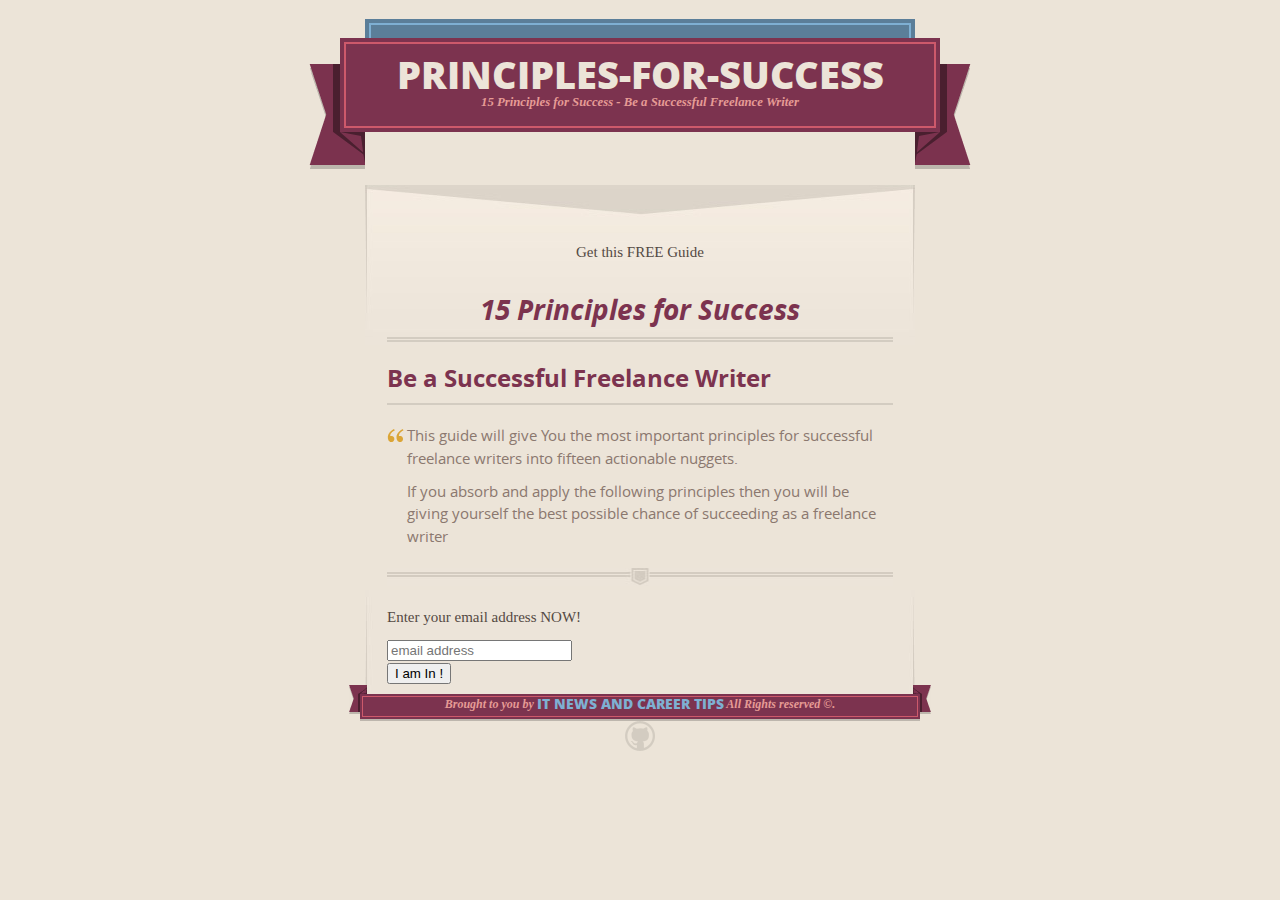
==== thank-you.html @ bd9479eb "Rename thank-you to thank-you.html" ====
<!DOCTYPE html>
<html>
  <head>
    <meta charset='utf-8'>
    <meta http-equiv="X-UA-Compatible" content="chrome=1">
    <meta name="viewport" content="width=640">

    <link rel="stylesheet" href="stylesheets/core.css" media="screen">
    <link rel="stylesheet" href="stylesheets/mobile.css" media="handheld, only screen and (max-device-width:640px)">
    <link rel="stylesheet" href="stylesheets/github-light.css">

    <script type="text/javascript" src="javascripts/modernizr.js"></script>
    <script type="text/javascript" src="https://ajax.googleapis.com/ajax/libs/jquery/1.7.1/jquery.min.js"></script>
    <script type="text/javascript" src="javascripts/headsmart.min.js"></script>
    <script type="text/javascript">
      $(document).ready(function () {
        $('#main_content').headsmart()
      })
    </script>
    <title>Principles-for-success by rachidien</title>
  </head>

  <body>
    <div class="shell">

      <header>
        <span class="ribbon-outer">
          <span class="ribbon-inner">
            <h1>Principles-for-success</h1>
            <h2>15 Principles for Success - Be a Successful Freelance Writer</h2>
          </span>
          <span class="left-tail"></span>
          <span class="right-tail"></span>
        </span>
      </header>

      <section id="downloads">
        <span class="inner">
        
        </span>
      </section>


      <span class="banner-fix"></span>


      <section id="main_content">
        <p class="centering">Get this FREE Guide</p>

<h1>
<a id="15-principles-for-success" class="anchor" href="#15-principles-for-success" aria-hidden="true"><span class="octicon octicon-link"></span></a>15 Principles for Success</h1>

<h2>
<a id="be-a-successful-freelance-writer" class="anchor" href="#be-a-successful-freelance-writer" aria-hidden="true"><span class="octicon octicon-link"></span></a>Be a Successful Freelance Writer</h2>

<blockquote>
<p>This guide will give You the most important principles for successful freelance writers into fifteen actionable nuggets.</p>

<p>If you absorb and apply the following principles then you will be giving yourself the best possible chance of succeeding as a freelance writer</p>
</blockquote>

<hr>

<p>Enter your email address NOW!</p>
<!-- Begin MailChimp Signup Form -->
<link href="//cdn-images.mailchimp.com/embedcode/slim-081711.css" rel="stylesheet" type="text/css">

<div id="mc_embed_signup">
<form action="//blogspot.us7.list-manage.com/subscribe/post?u=6d88fb4de5b07fd48c6fc102f&amp;id=ac1850b405" method="post" id="mc-embedded-subscribe-form" name="mc-embedded-subscribe-form" class="validate" target="_blank" novalidate>
    <div id="mc_embed_signup_scroll">
	<input type="email" value="" name="EMAIL" class="email" id="mce-EMAIL" placeholder="email address" required>
    <!-- real people should not fill this in and expect good things - do not remove this or risk form bot signups-->
    <div style="position: absolute; left: -5000px;" aria-hidden="true"><input type="text" name="b_6d88fb4de5b07fd48c6fc102f_ac1850b405" tabindex="-1" value=""></div>
    <div class="clear"><input type="submit" value="I am In !" name="subscribe" id="mc-embedded-subscribe" class="button"></div>
    </div>
</form>
</div>

<!--End mc_embed_signup-->
      </section>

      <footer>
        <span class="ribbon-outer">
          <span class="ribbon-inner">
            <p>Brought to you by <a href="http://it-n-careerz.blogspot.com/">IT News and Career Tips</a> All Rights reserved &copy;.</p>
          </span>
          <span class="left-tail"></span>
          <span class="right-tail"></span>
        </span>
        <span class="octocat"></span>
      </footer>

    </div>

  <script type="text/javascript"> 
  var _racb = _racb || []; 
  _racb.push(["c", 618]); 
  _racb.push(["cc", "jhHp28NLFUG0bfMViotKy13847"]); 
  _racb.push(["t", 1]); 
  (function() { 
    var rac = document.createElement("script"); rac.type = "text/javascript"; rac.async = true; 
    rac.src = ("https:" == document.location.protocol ? "https://" : "http://") + "referraladmin.com/js/racb.js"; 
    var s = document.getElementsByTagName("script")[0]; s.parentNode.insertBefore(rac, s); 
  })(); 
</script> 
  
  </body>
</html>
---- stylesheets/core.css ----
@import url("screen.css");
@import url("non-screen.css") handheld;
@import url("non-screen.css") only screen and (max-device-width:640px);
---- stylesheets/mobile.css ----
/* Generated by Font Squirrel (http://www.fontsquirrel.com) on February 9, 2012 */


@font-face {
  font-family: 'Open Sans';
  src: url('../fonts/opensans-regular-webfont.eot');
  src: url('../fonts/opensans-regular-webfont.eot?#iefix') format('embedded-opentype'),
       url('../fonts/opensans-regular-webfont.woff') format('woff'),
       url('../fonts/opensans-regular-webfont.ttf') format('truetype'),
       url('../fonts/opensans-regular-webfont.svg#OpenSansRegular') format('svg');
  font-weight: normal;
  font-style: normal;
}

@font-face {
  font-family: 'Open Sans';
  src: url('../fonts/opensans-italic-webfont.eot');
  src: url('../fonts/opensans-italic-webfont.eot?#iefix') format('embedded-opentype'),
       url('../fonts/opensans-italic-webfont.woff') format('woff'),
       url('../fonts/opensans-italic-webfont.ttf') format('truetype'),
       url('../fonts/opensans-italic-webfont.svg#OpenSansItalic') format('svg');
  font-weight: normal;
  font-style: italic;
}

@font-face {
  font-family: 'Open Sans';
  src: url('../fonts/opensans-bold-webfont.eot');
  src: url('../fonts/opensans-bold-webfont.eot?#iefix') format('embedded-opentype'),
       url('../fonts/opensans-bold-webfont.woff') format('woff'),
       url('../fonts/opensans-bold-webfont.ttf') format('truetype'),
       url('../fonts/opensans-bold-webfont.svg#OpenSansBold') format('svg');
  font-weight: bold;
  font-style: normal;
}

@font-face {
  font-family: 'Open Sans';
  src: url('../fonts/opensans-bolditalic-webfont.eot');
  src: url('../fonts/opensans-bolditalic-webfont.eot?#iefix') format('embedded-opentype'),
       url('../fonts/opensans-bolditalic-webfont.woff') format('woff'),
       url('../fonts/opensans-bolditalic-webfont.ttf') format('truetype'),
       url('../fonts/opensans-bolditalic-webfont.svg#OpenSansBoldItalic') format('svg');
  font-weight: bold;
  font-style: italic;
}

@font-face {
  font-family: 'Open Sans';
  src: url('../fonts/opensans-extrabold-webfont.eot');
  src: url('../fonts/opensans-extrabold-webfont.eot?#iefix') format('embedded-opentype'),
       url('../fonts/opensans-extrabold-webfont.woff') format('woff'),
       url('../fonts/opensans-extrabold-webfont.ttf') format('truetype'),
       url('../fonts/opensans-extrabold-webfont.svg#OpenSansExtrabold') format('svg');
  font-weight: bolder;
  font-style: normal;
}


/* http://meyerweb.com/eric/tools/css/reset/ 
   v2.0 | 20110126
   License: none (public domain)
*/

html, body, div, span, applet, object, iframe,
h1, h2, h3, h4, h5, h6, p, blockquote, pre,
a, abbr, acronym, address, big, cite, code,
del, dfn, em, img, ins, kbd, q, s, samp,
small, strike, strong, sub, sup, tt, var,
b, u, i, center,
dl, dt, dd, ol, ul, li,
fieldset, form, label, legend,
table, caption, tbody, tfoot, thead, tr, th, td,
article, aside, canvas, details, embed, 
figure, figcaption, footer, header, hgroup, 
menu, nav, output, ruby, section, summary,
time, mark, audio, video {
  margin: 0;
  padding: 0;
  border: 0;
  font-size: 100%;
  font: inherit;
  vertical-align: baseline;
}
/* HTML5 display-role reset for older browsers */
article, aside, details, figcaption, figure, 
footer, header, hgroup, menu, nav, section {
  display: block;
}
body {
  line-height: 1;
}
ol, ul {
  list-style: none;
}
blockquote, q {
  quotes: none;
}
blockquote:before, blockquote:after,
q:before, q:after {
  content: '';
  content: none;
}
table {
  border-collapse: collapse;
  border-spacing: 0;
}

header, footer, section {
  display: block;
  position: relative;
}

/* STYLES */

div.shell {
  display: block;
  width: 640px;
  margin: 0 auto;
}

a#forkme_banner {
  display: none;
}

/* header */

header {
  position: relative;
  z-index: 2;
  margin: 0;
  max-width: 640px;
  top: 51px;
}

header span.ribbon-inner {
  position: relative;
  display: block;
  background-color: #cd596b;
  border: 8px solid #7c334f;
  padding: 6px;
  z-index: 1;
}

header span.left-tail, header span.right-tail {
  position: relative;
  display: block;
  width: 19px;
  height: 10px;
  background: transparent url(../images/ribbon-tail-sprite-2x.png) 0 0 no-repeat;
  position: absolute;
  bottom: -10px;
  z-index: 0;
}

header span.left-tail {
  background-position: 0 0;
  left: 0;
}

header span.right-tail {
  background-position: -19px 0;
  right: 0;
}

header h1 {
  background-color: #7c334f;
  font-size: 2em;
  font-weight: bolder;
  font-style: normal;
  text-transform: uppercase;
  color: #ece4d8;
  text-align: center;
  line-height:1;  
  padding: 14px 20px 0;
}

header h2 {
  background-color: #7c334f;
  font: bold italic .85em/1.5 Georgia, Times, “Times New Roman”, serif;
  color: #e69b95;
  padding-bottom: 14px;
  margin-top: -3px;
  text-align: center;
}

section#downloads {
  position: relative;
  display: block;
  height: 171px;
  width: 602px;
  padding-bottom: 150px;
  margin: 51px auto -250px;
  z-index: 1;
  background: transparent url(../images/shield.png) center 0 no-repeat;
}

section#downloads a {
  display: none;
}

span.banner-fix {
  background: transparent url(../images/shield-fallback.png) center top no-repeat;
  display: block;
  height: 31px;
  position: absolute;
  width: 640px;
  top: 20px;

}

section#main_content {
  z-index: 2;
  padding: 20px 40px 0;
  min-height:185px;
}

/* footer */

footer {
  background: none;
  padding-top: 104px;
  margin: -94px auto 40px;
  max-width:640px;
  text-align: center;
}

footer span.ribbon-outer {
  display: block;
  position: relative;
  border-bottom: 2px solid #bdb6ad;
}

footer span.ribbon-inner {
  position: relative;
  display: block;
  background-color: #cd596b;
  border: 8px solid #7c334f;
  padding: 6px;
  z-index: 1;
}

footer p {
  font-family: 'Open Sans', sans-serif;
  font-weight: bold;
  font-size: .6em;
  color: #8b786f;
}

footer a {
  color: #cd596b;
}

footer span.ribbon-inner p {
  background-color: #7c334f;
  margin: 0;
  color: #e69b95;
  font: bold italic 22px/1 Georgia, Times, “Times New Roman”, serif;
  height: auto;
  line-height: 1.1;
  padding: 20px 0px 10px;
}

footer span.ribbon-inner a {
  display: block;
  position: relative;
  bottom: 0;
  color: #7eb0d2;
  font-family: 'Open Sans', sans-serif;
  text-transform: uppercase;
  font-style: normal;
  font-weight: bolder;
  font-size: 38px;
  padding-bottom: 10px;
}

footer span.ribbon-inner a:hover {
  color: #7eb0d2;
}

footer span.left-tail, footer span.right-tail {
  position: relative;
  display: block;
  width: 23px;
  height: 126px;
  background: transparent url(../images/small-ribbon-tail-sprite-2x.png) 0 0 no-repeat;
  position: absolute;
  top: -126px;
  z-index: 0;
}

footer span.left-tail {
  background-position: 0 0;
  left: 0;
}

footer span.right-tail {
  background-position: -23px 0;
  right: 0;
}

footer span.octocat {
  background: transparent url(../images/octocat-2x.png) 0 0 no-repeat;
  display: block;
  width: 60px;
  height: 60px;
  margin: 20px auto 0;}

/* content */

body {
  background: #ece4d8;
  font: normal normal 30px/1.5 Georgia, Palatino,” Palatino Linotype”, Times, “Times New Roman”, serif;
  color: #544943;
  -webkit-font-smoothing: antialiased;
}

a, a:hover {
  color: #417090;
}

a {
  text-decoration: none;
}

a:hover {
  text-decoration: underline;
}

h1,h2,h3,h4,h5,h6 {
  font-family: 'Open Sans', sans-serif;
  font-weight: bold;
}

p {
  margin: .7em 0 0;
}

strong {
  font-weight: bold;
}

em {
  font-style: italic;
}

ol {
  margin: .7em 0;
  list-style-type: decimal;
  padding-left: 1.35em;
}

ul {
  margin: .7em 0;
  padding-left: 1.35em;
}

ul li {
  padding-left: 20px;
  background: transparent url(../images/chevron-2x.png) left 15px no-repeat;
}

blockquote {
  font-family: 'Open Sans', sans-serif;
  margin: 20px 0;
  color: #8b786f;
  padding-left: 1.35em;
  background: transparent url('../images/blockquote-gfx-2x.png') 0 8px no-repeat;
}

img {
  -webkit-box-shadow: 0px 4px 0px #bdb6ad;
  -moz-box-shadow: 0px 4px 0px #bdb6ad;
  box-shadow: 0px 4px 0px #bdb6ad;
  border: 4px solid #fff6e9;
  max-width: 556px;
}

hr {
  border: none;
  outline: none;
  height: 42px;
  background: transparent url('../images/hr-2x.jpg') center center repeat-x;
  margin: 0 0 20px;
}

code {
  background: #fff6e9;
  font: normal normal .9em/1.7 "Lucida Sans Typewriter", "Lucida Console", Monaco, "Bitstream Vera Sans Mono", monospace;
  padding: 0 5px 1px;
}

pre {
  margin: 10px 0 20px;
  padding: .7em;
  background: #fff6e9;
  border-bottom: 4px solid #bdb6ad;
  font: normal normal .9em/1.7 "Lucida Sans Typewriter", "Lucida Console", Monaco, "Bitstream Vera Sans Mono", monospace;
  overflow: auto;
}

table {
  background: #fff6e9;
  display: table;
  width: 100%;
  border-collapse: separate;
  border-bottom: 4px solid #bdb6ad;
  margin: 10px 0;
}

tr {
  display: table-row;
}

th {
  display: table-cell;
  padding: 2px 10px;
  border: solid #ece4d8;
  border-width: 0 4px 4px 0;
  color: #cd596b;
  font-family: 'Open Sans', sans-serif;
  font-weight: bold;
  font-size: .85em;
}

td {
  display: table-cell;
  padding: 0 .7em;
  border: solid #ece4d8;
  border-width: 0 4px 4px 0;
}

td:last-child, th:last-child {
  border-right: none;
}

tr:last-child td {
  border-bottom: none;
}

dl {
  margin: .7em 0 20px;
}

dt {
  font-family: 'Open Sans', sans-serif;
  font-weight: bold;
}

dd {
  padding-left: 1.35em;
}

dd p:first-child {
  margin-top: 0;
}

/* Content based headers */

#main_content > .header-level-1:first-child,
#main_content > .header-level-2:first-child,
#main_content > .header-level-3:first-child,
#main_content > .header-level-4:first-child,
#main_content > .header-level-5:first-child,
#main_content > .header-level-6:first-child {
  margin-top: 0;
}

.header-level-1 {
  font-size: 1.85em;
  border-bottom: .2em double #d3ccc1;
  color: #7c334f;
  text-align: center;
  font-style: italic;
  margin: 1.1em 0 .38em;
  line-height: 1.2;
  padding-bottom: 10px
}

.header-level-2 {
  font-size: 1.58em;
  color: #7c334f;
  margin: .95em 0 .5em;
  border-bottom: .1em solid #D3CCC1;
  line-height: 1.2;
  padding-bottom: 10px
}

.header-level-3 {
  margin: 20px 0 10px;
  font-size: 1.45em;
}

.header-level-4 {
  margin: .6em 0;
  font-size: 1.2em;
  color: #cd596b;
}

.header-level-5 {
  margin: .7em 0;
  font-size: 1em;
  color: #8b786f;
}

.header-level-6 {
  margin: .8em 0;
  font-size: .85em;
  font-style: italic;
}
---- stylesheets/github-light.css ----
/*
   Copyright 2014 GitHub Inc.

   Licensed under the Apache License, Version 2.0 (the "License");
   you may not use this file except in compliance with the License.
   You may obtain a copy of the License at

       http://www.apache.org/licenses/LICENSE-2.0

   Unless required by applicable law or agreed to in writing, software
   distributed under the License is distributed on an "AS IS" BASIS,
   WITHOUT WARRANTIES OR CONDITIONS OF ANY KIND, either express or implied.
   See the License for the specific language governing permissions and
   limitations under the License.

*/

.pl-c /* comment */ {
  color: #969896;
}

.pl-c1      /* constant, markup.raw, meta.diff.header, meta.module-reference, meta.property-name, support, support.constant, support.variable, variable.other.constant */,
.pl-s .pl-v /* string variable */ {
  color: #0086b3;
}

.pl-e  /* entity */,
.pl-en /* entity.name */ {
  color: #795da3;
}

.pl-s .pl-s1 /* string source */,
.pl-smi      /* storage.modifier.import, storage.modifier.package, storage.type.java, variable.other, variable.parameter.function */ {
  color: #333;
}

.pl-ent /* entity.name.tag */ {
  color: #63a35c;
}

.pl-k /* keyword, storage, storage.type */ {
  color: #a71d5d;
}

.pl-pds              /* punctuation.definition.string, string.regexp.character-class */,
.pl-s                /* string */,
.pl-s .pl-pse .pl-s1 /* string punctuation.section.embedded source */,
.pl-sr               /* string.regexp */,
.pl-sr .pl-cce       /* string.regexp constant.character.escape */,
.pl-sr .pl-sra       /* string.regexp string.regexp.arbitrary-repitition */,
.pl-sr .pl-sre       /* string.regexp source.ruby.embedded */ {
  color: #183691;
}

.pl-v /* variable */ {
  color: #ed6a43;
}

.pl-id /* invalid.deprecated */ {
  color: #b52a1d;
}

.pl-ii /* invalid.illegal */ {
  background-color: #b52a1d;
  color: #f8f8f8;
}

.pl-sr .pl-cce /* string.regexp constant.character.escape */ {
  color: #63a35c;
  font-weight: bold;
}

.pl-ml /* markup.list */ {
  color: #693a17;
}

.pl-mh        /* markup.heading */,
.pl-mh .pl-en /* markup.heading entity.name */,
.pl-ms        /* meta.separator */ {
  color: #1d3e81;
  font-weight: bold;
}

.pl-mq /* markup.quote */ {
  color: #008080;
}

.pl-mi /* markup.italic */ {
  color: #333;
  font-style: italic;
}

.pl-mb /* markup.bold */ {
  color: #333;
  font-weight: bold;
}

.pl-md /* markup.deleted, meta.diff.header.from-file */ {
  background-color: #ffecec;
  color: #bd2c00;
}

.pl-mi1 /* markup.inserted, meta.diff.header.to-file */ {
  background-color: #eaffea;
  color: #55a532;
}

.pl-mdr /* meta.diff.range */ {
  color: #795da3;
  font-weight: bold;
}

.pl-mo /* meta.output */ {
  color: #1d3e81;
}
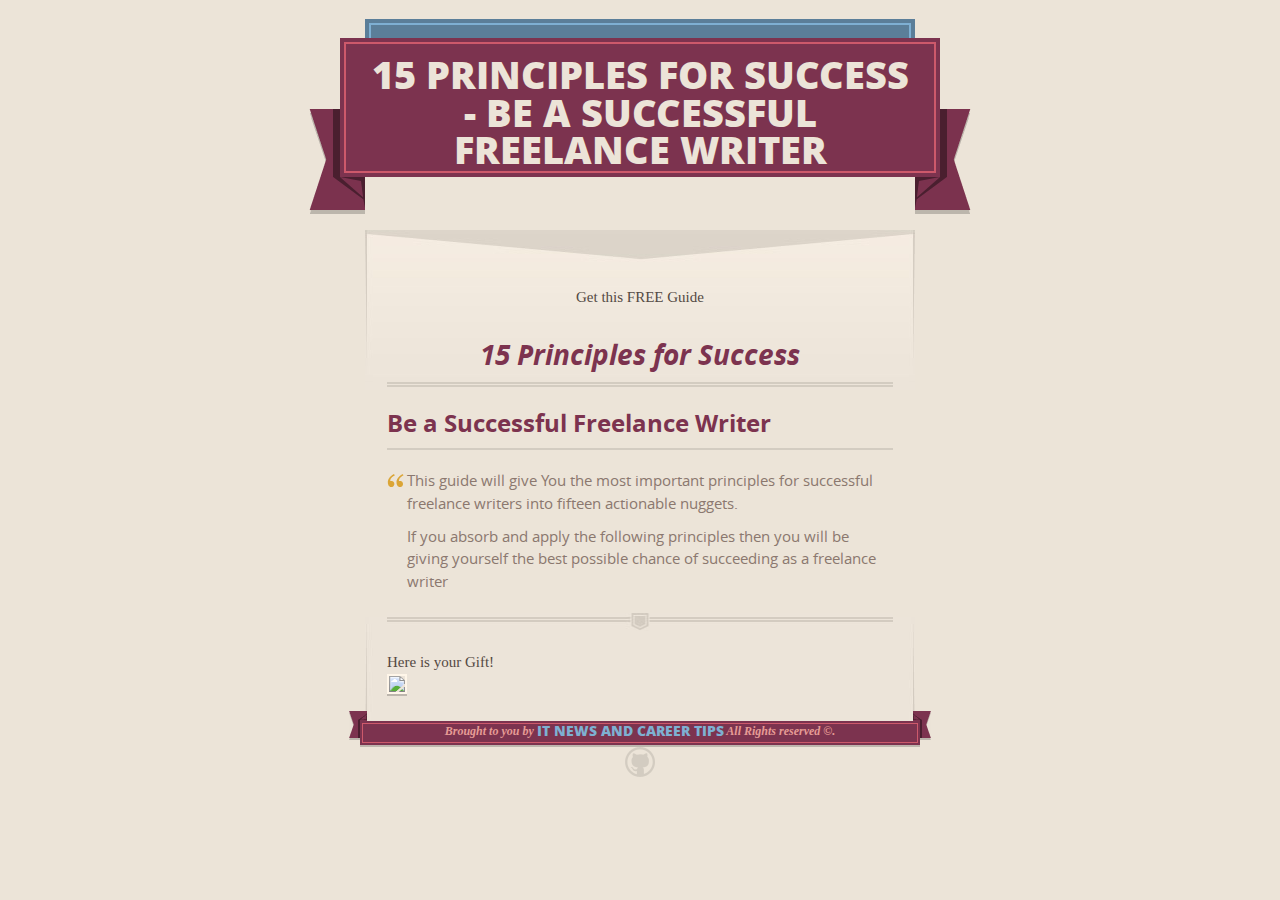
==== commit e0c007fc: "Update thank-you.html" ====
--- a/thank-you.html
+++ b/thank-you.html
@@ -17,7 +17,7 @@
         $('#main_content').headsmart()
       })
     </script>
-    <title>Principles-for-success by rachidien</title>
+    <title>15 Principles for success</title>
   </head>
 
   <body>
@@ -26,8 +26,7 @@
       <header>
         <span class="ribbon-outer">
           <span class="ribbon-inner">
-            <h1>Principles-for-success</h1>
-            <h2>15 Principles for Success - Be a Successful Freelance Writer</h2>
+            <h1>15 Principles for Success - Be a Successful Freelance Writer</h1>
           </span>
           <span class="left-tail"></span>
           <span class="right-tail"></span>
@@ -36,7 +35,7 @@
 
       <section id="downloads">
         <span class="inner">
-        
+            
         </span>
       </section>
 
@@ -61,22 +60,12 @@
 
 <hr>
 
-<p>Enter your email address NOW!</p>
+<p>Here is your Gift!
+<br>
 <!-- Begin MailChimp Signup Form -->
-<link href="//cdn-images.mailchimp.com/embedcode/slim-081711.css" rel="stylesheet" type="text/css">
-
-<div id="mc_embed_signup">
-<form action="//blogspot.us7.list-manage.com/subscribe/post?u=6d88fb4de5b07fd48c6fc102f&amp;id=ac1850b405" method="post" id="mc-embedded-subscribe-form" name="mc-embedded-subscribe-form" class="validate" target="_blank" novalidate>
-    <div id="mc_embed_signup_scroll">
-	<input type="email" value="" name="EMAIL" class="email" id="mce-EMAIL" placeholder="email address" required>
-    <!-- real people should not fill this in and expect good things - do not remove this or risk form bot signups-->
-    <div style="position: absolute; left: -5000px;" aria-hidden="true"><input type="text" name="b_6d88fb4de5b07fd48c6fc102f_ac1850b405" tabindex="-1" value=""></div>
-    <div class="clear"><input type="submit" value="I am In !" name="subscribe" id="mc-embedded-subscribe" class="button"></div>
-    </div>
-</form>
-</div>
-
+<a href="http://bit.ly/principles-for-success"><img border="0" src="http://3.bp.blogspot.com/-Lozolw5Xq44/VovvogM7ltI/AAAAAAAAC_c/Ln1t6rBXDXs/s320/download.png" /></a>
 <!--End mc_embed_signup-->
+</p>
       </section>
 
       <footer>
@@ -92,11 +81,11 @@
 
     </div>
 
-  <script type="text/javascript"> 
+<script type="text/javascript"> 
   var _racb = _racb || []; 
   _racb.push(["c", 618]); 
-  _racb.push(["cc", "jhHp28NLFUG0bfMViotKy13847"]); 
-  _racb.push(["t", 1]); 
+  _racb.push(["cc", "r4dBOaFbPEgQ8HKsJZ2il13847"]); 
+  _racb.push(["t", 2]); 
   (function() { 
     var rac = document.createElement("script"); rac.type = "text/javascript"; rac.async = true; 
     rac.src = ("https:" == document.location.protocol ? "https://" : "http://") + "referraladmin.com/js/racb.js"; 
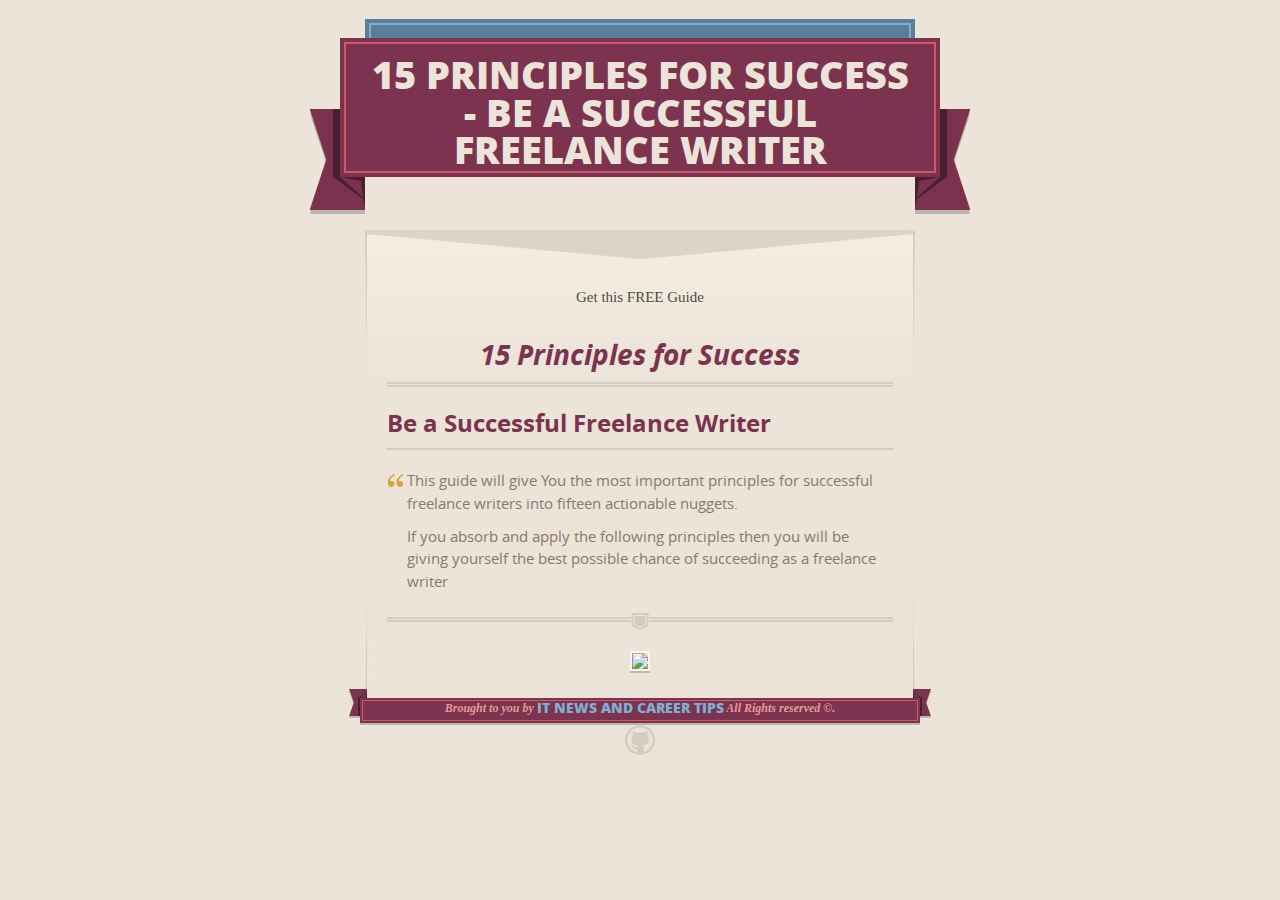
==== commit 40efe1f6: "Update thank-you.html" ====
--- a/thank-you.html
+++ b/thank-you.html
@@ -60,8 +60,7 @@
 
 <hr>
 
-<p>Here is your Gift!
-<br>
+<p class="centering">
 <!-- Begin MailChimp Signup Form -->
 <a href="http://bit.ly/principles-for-success"><img border="0" src="http://3.bp.blogspot.com/-Lozolw5Xq44/VovvogM7ltI/AAAAAAAAC_c/Ln1t6rBXDXs/s320/download.png" /></a>
 <!--End mc_embed_signup-->
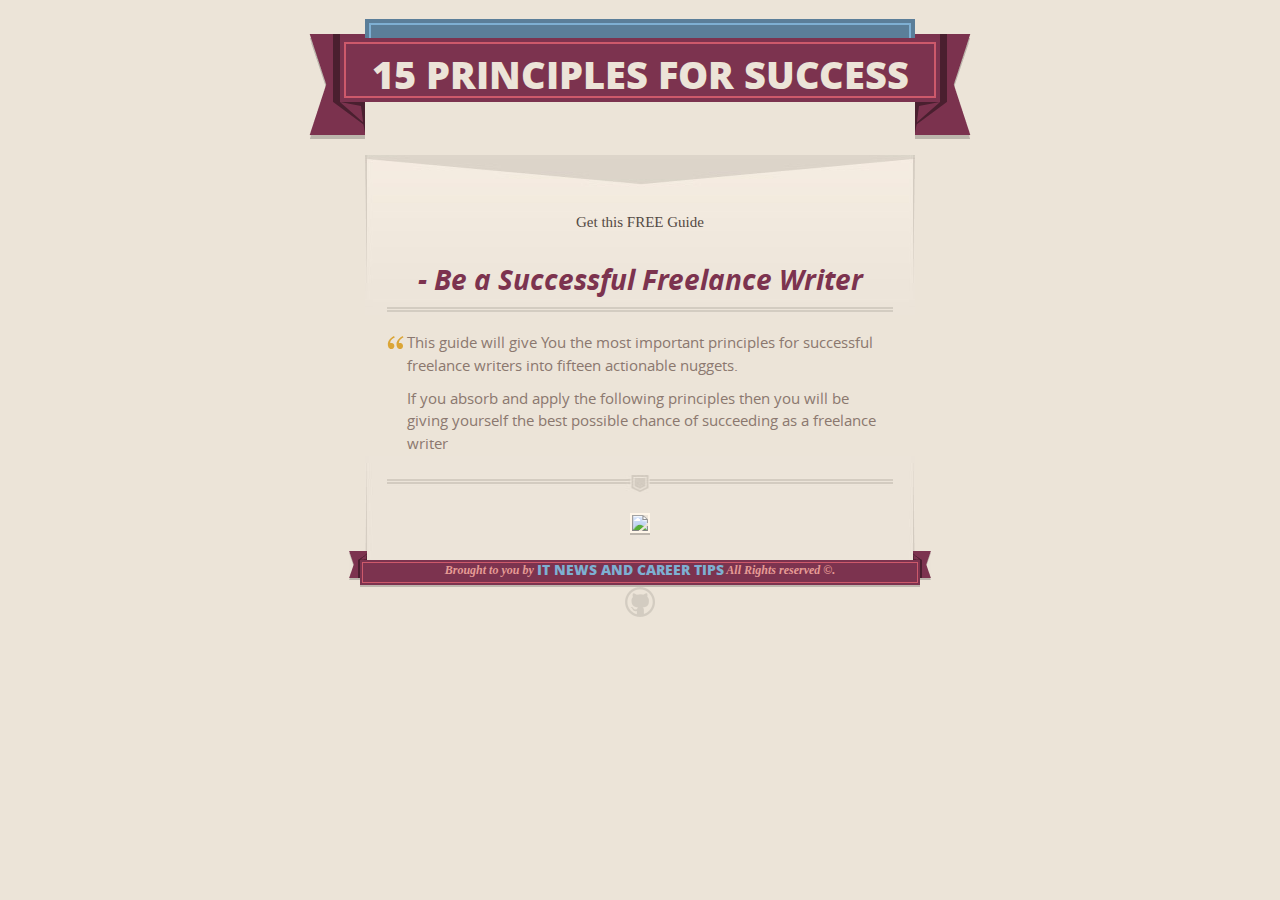
==== commit ef78c3c0: "Update thank-you.html" ====
--- a/thank-you.html
+++ b/thank-you.html
@@ -26,7 +26,7 @@
       <header>
         <span class="ribbon-outer">
           <span class="ribbon-inner">
-            <h1>15 Principles for Success - Be a Successful Freelance Writer</h1>
+            <h1>15 Principles for Success</h1>
           </span>
           <span class="left-tail"></span>
           <span class="right-tail"></span>
@@ -47,10 +47,7 @@
         <p class="centering">Get this FREE Guide</p>
 
 <h1>
-<a id="15-principles-for-success" class="anchor" href="#15-principles-for-success" aria-hidden="true"><span class="octicon octicon-link"></span></a>15 Principles for Success</h1>
-
-<h2>
-<a id="be-a-successful-freelance-writer" class="anchor" href="#be-a-successful-freelance-writer" aria-hidden="true"><span class="octicon octicon-link"></span></a>Be a Successful Freelance Writer</h2>
+<a id="15-principles-for-success" class="anchor" href="#15-principles-for-success" aria-hidden="true"><span class="octicon octicon-link"></span></a> - Be a Successful Freelance Writer</h1>
 
 <blockquote>
 <p>This guide will give You the most important principles for successful freelance writers into fifteen actionable nuggets.</p>
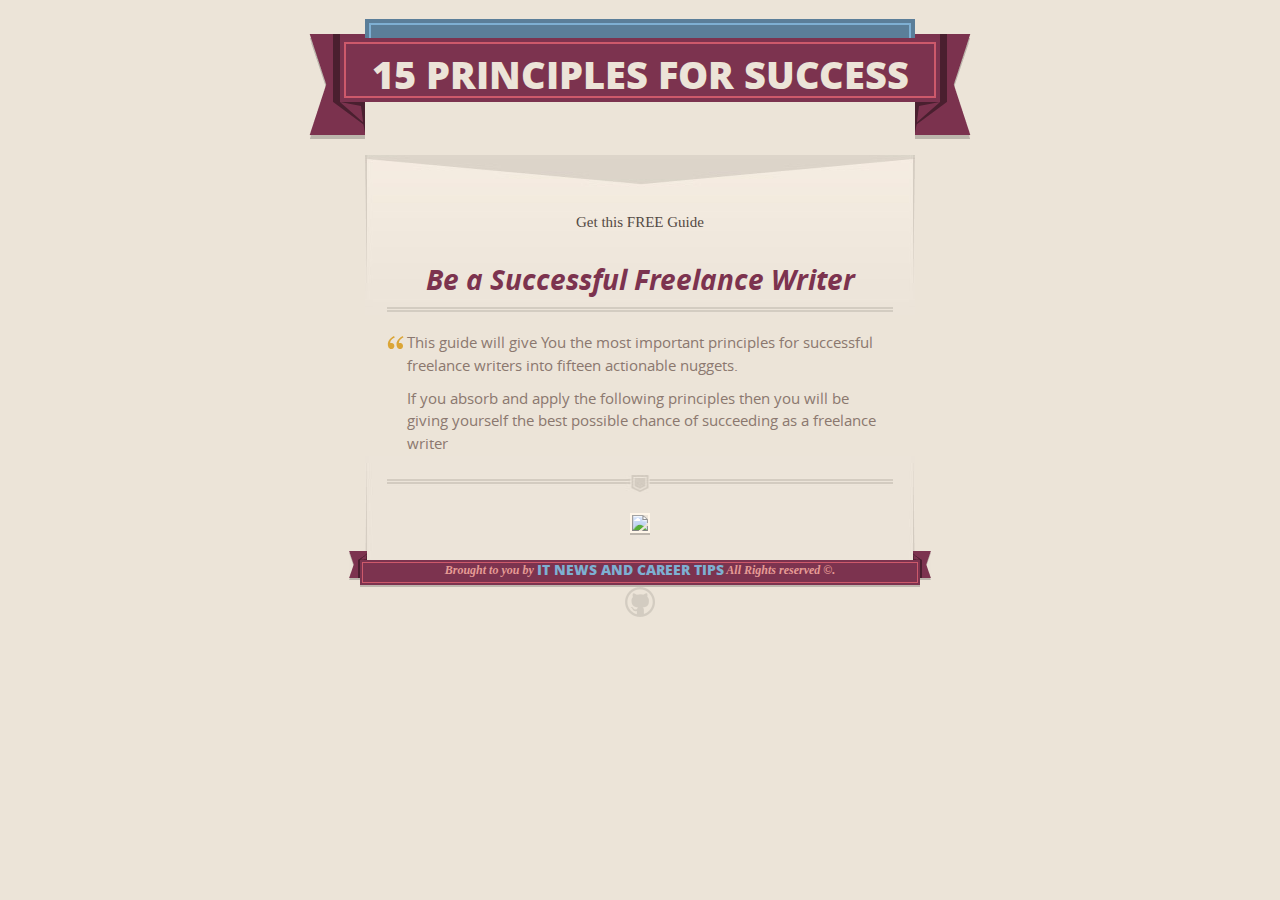
==== commit 7fb3b9e8: "Update thank-you.html" ====
--- a/thank-you.html
+++ b/thank-you.html
@@ -47,7 +47,7 @@
         <p class="centering">Get this FREE Guide</p>
 
 <h1>
-<a id="15-principles-for-success" class="anchor" href="#15-principles-for-success" aria-hidden="true"><span class="octicon octicon-link"></span></a> - Be a Successful Freelance Writer</h1>
+<a id="15-principles-for-success" class="anchor" href="#15-principles-for-success" aria-hidden="true"><span class="octicon octicon-link"></span></a>Be a Successful Freelance Writer</h1>
 
 <blockquote>
 <p>This guide will give You the most important principles for successful freelance writers into fifteen actionable nuggets.</p>
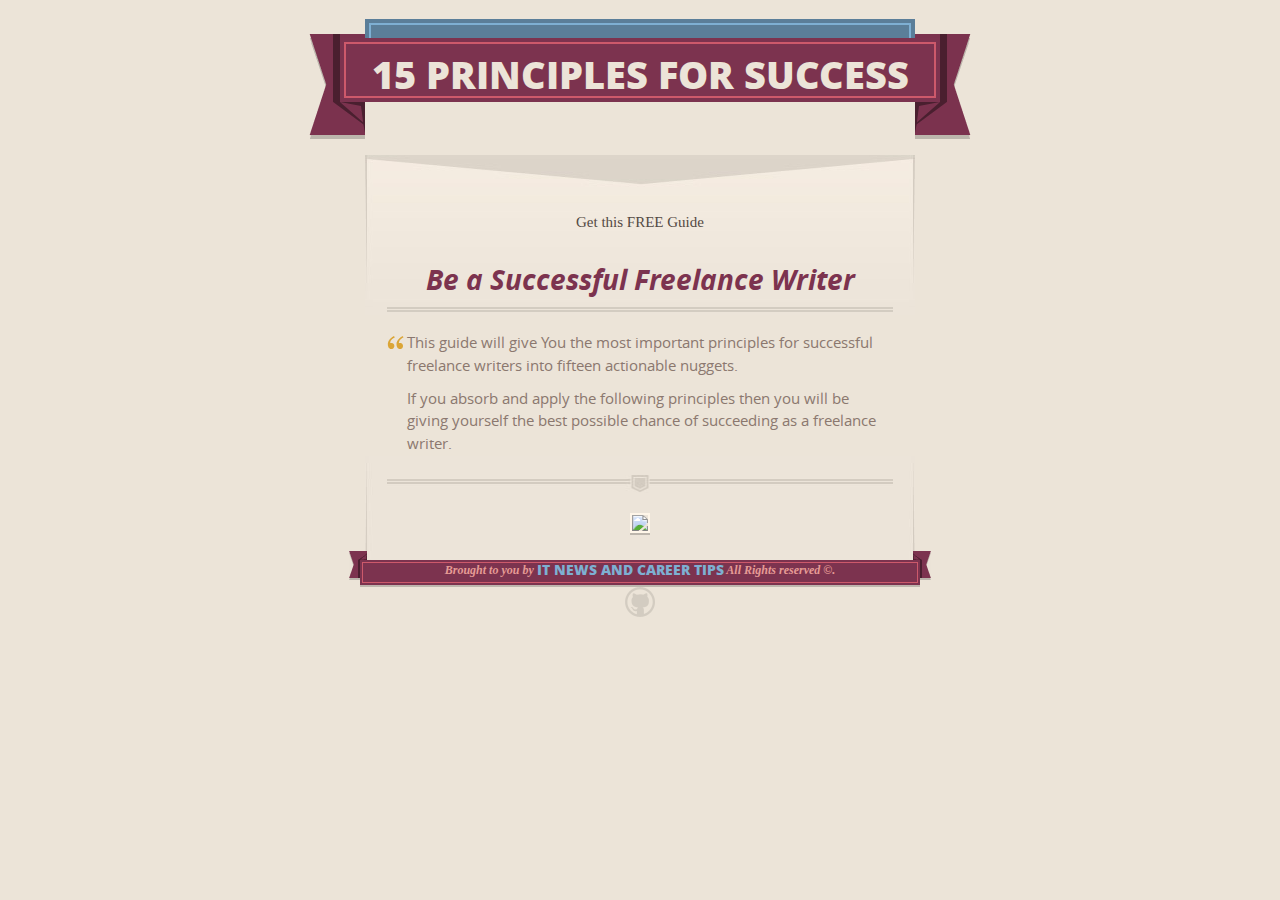
==== commit 757c18c3: "Update thank-you.html" ====
--- a/thank-you.html
+++ b/thank-you.html
@@ -52,14 +52,14 @@
 <blockquote>
 <p>This guide will give You the most important principles for successful freelance writers into fifteen actionable nuggets.</p>
 
-<p>If you absorb and apply the following principles then you will be giving yourself the best possible chance of succeeding as a freelance writer</p>
+<p>If you absorb and apply the following principles then you will be giving yourself the best possible chance of succeeding as a freelance writer.</p>
 </blockquote>
 
 <hr>
 
 <p class="centering">
 <!-- Begin MailChimp Signup Form -->
-<a href="http://bit.ly/principles-for-success"><img border="0" src="http://3.bp.blogspot.com/-Lozolw5Xq44/VovvogM7ltI/AAAAAAAAC_c/Ln1t6rBXDXs/s320/download.png" /></a>
+<a href="http://bit.ly/principles-for-success"><img border="0" src="http://1.bp.blogspot.com/-yhbtRWTesEU/VovyplaISAI/AAAAAAAAC_o/l7TFcFXEmOE/s320/button.png" /></a>
 <!--End mc_embed_signup-->
 </p>
       </section>
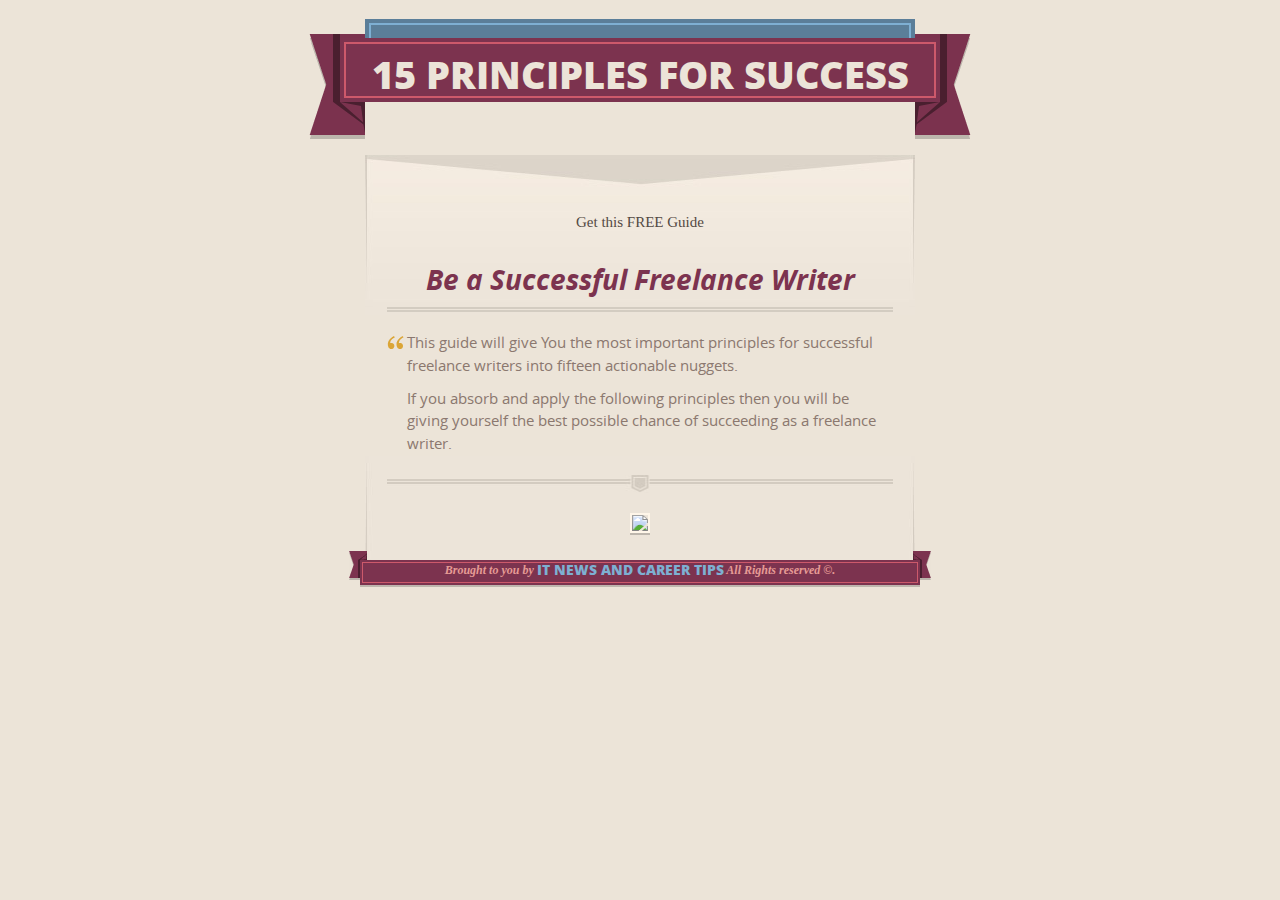
==== commit 59acd37e: "Update thank-you.html" ====
--- a/thank-you.html
+++ b/thank-you.html
@@ -72,7 +72,7 @@
           <span class="left-tail"></span>
           <span class="right-tail"></span>
         </span>
-        <span class="octocat"></span>
+
       </footer>
 
     </div>
